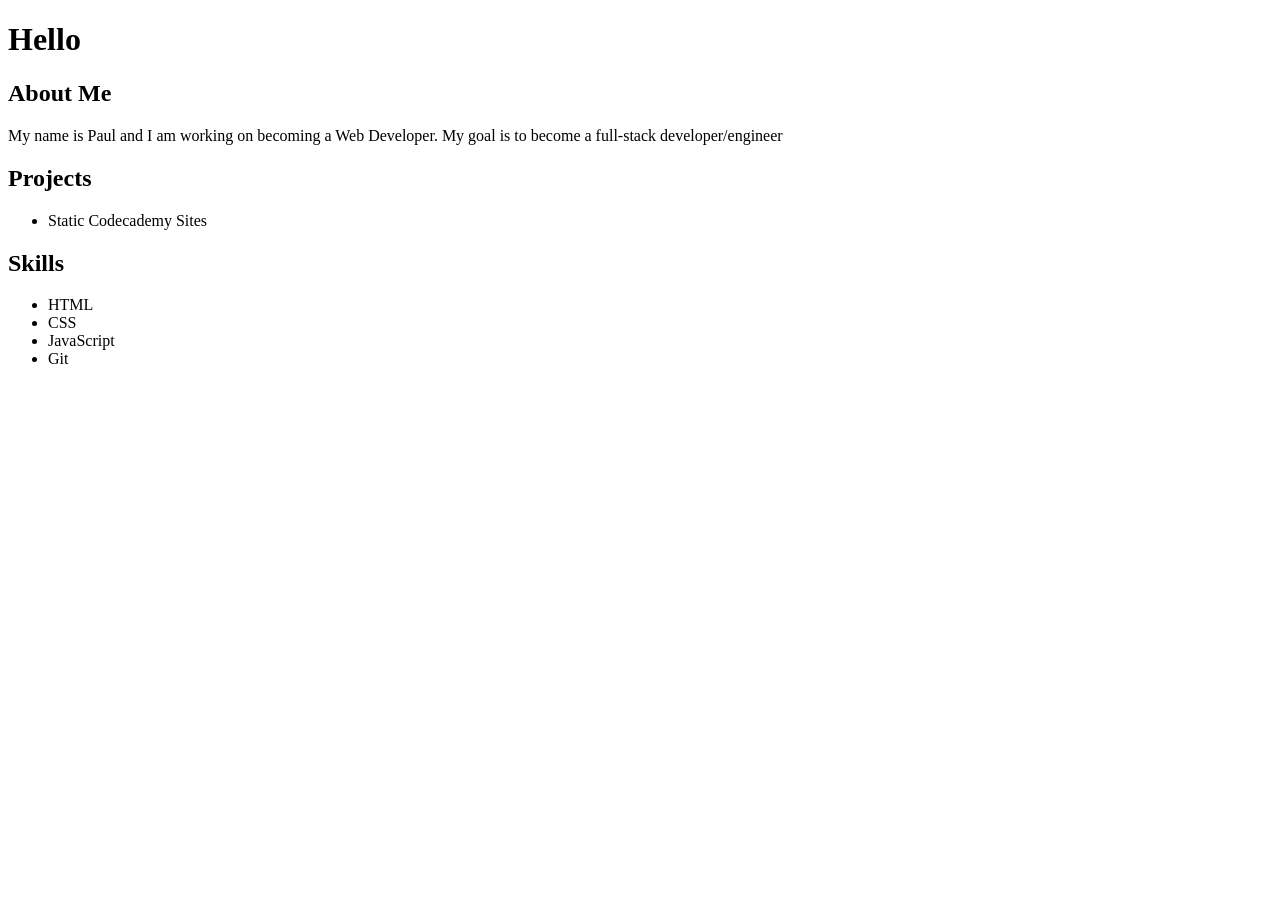
==== index.html @ be3c9a4d "Additional HTML structure & content added" ====
<!DOCTYPE html>
<html lang="en">
  <head>
    <meta charset="UTF-8" />
    <meta name="viewport" content="width=device-width, initial-scale=1.0" />
    <title>Paul's Portfolio</title>
  </head>
  <body>
    <h1>Hello</h1>
    <h2>About Me</h2>
    <p>
      My name is Paul and I am working on becoming a Web Developer. My goal is
      to become a full-stack developer/engineer
    </p>
    <h2>Projects</h2>
    <ul>
      <li><a>Static Codecademy Sites</a></li>
    </ul>
    <p></p>
    <h2>Skills</h2>
    <ul>
      <li>HTML</li>
      <li>CSS</li>
      <li>JavaScript</li>
      <li>Git</li>
    </ul>
  </body>
</html>

<!-- https://github.com/phouseWD/portfolio.git -->
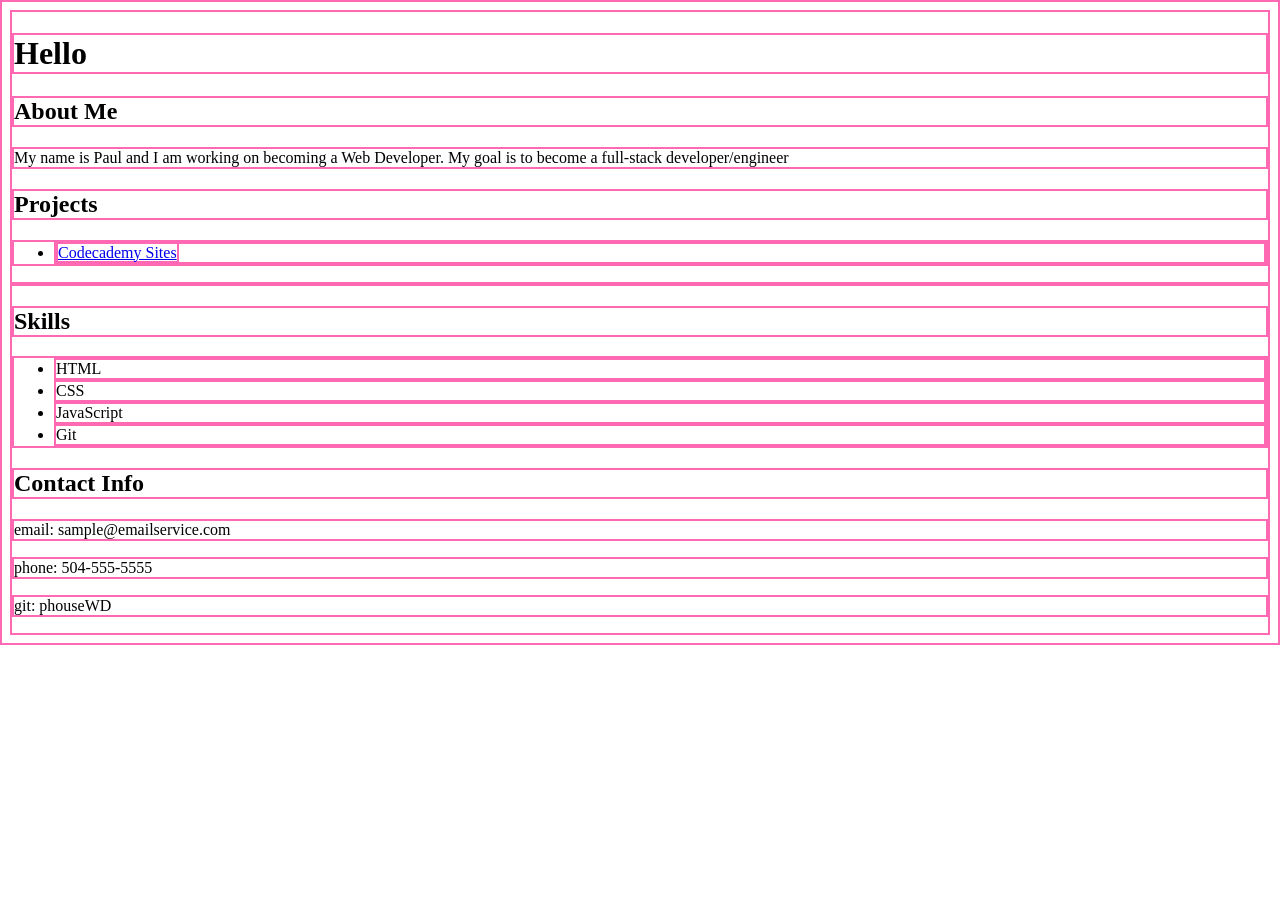
==== commit 3b23d754: "Additional HTML/CSS project added" ====
--- a/index.html
+++ b/index.html
@@ -4,6 +4,7 @@
     <meta charset="UTF-8" />
     <meta name="viewport" content="width=device-width, initial-scale=1.0" />
     <title>Paul's Portfolio</title>
+    <link rel="stylesheet" href="style.css" />
   </head>
   <body>
     <h1>Hello</h1>
@@ -14,7 +15,7 @@
     </p>
     <h2>Projects</h2>
     <ul>
-      <li><a>Static Codecademy Sites</a></li>
+      <li><a href="/codecademy-preojects.html">Codecademy Sites</a></li>
     </ul>
     <p></p>
     <h2>Skills</h2>
@@ -24,6 +25,10 @@
       <li>JavaScript</li>
       <li>Git</li>
     </ul>
+    <h2>Contact Info</h2>
+    <p>email: sample@emailservice.com</p>
+    <p>phone: 504-555-5555</p>
+    <p>git: phouseWD</p>
   </body>
 </html>
 
--- a/style.css
+++ b/style.css
@@ -0,0 +1,3 @@
+* {
+  border: 2px solid hotpink;
+}
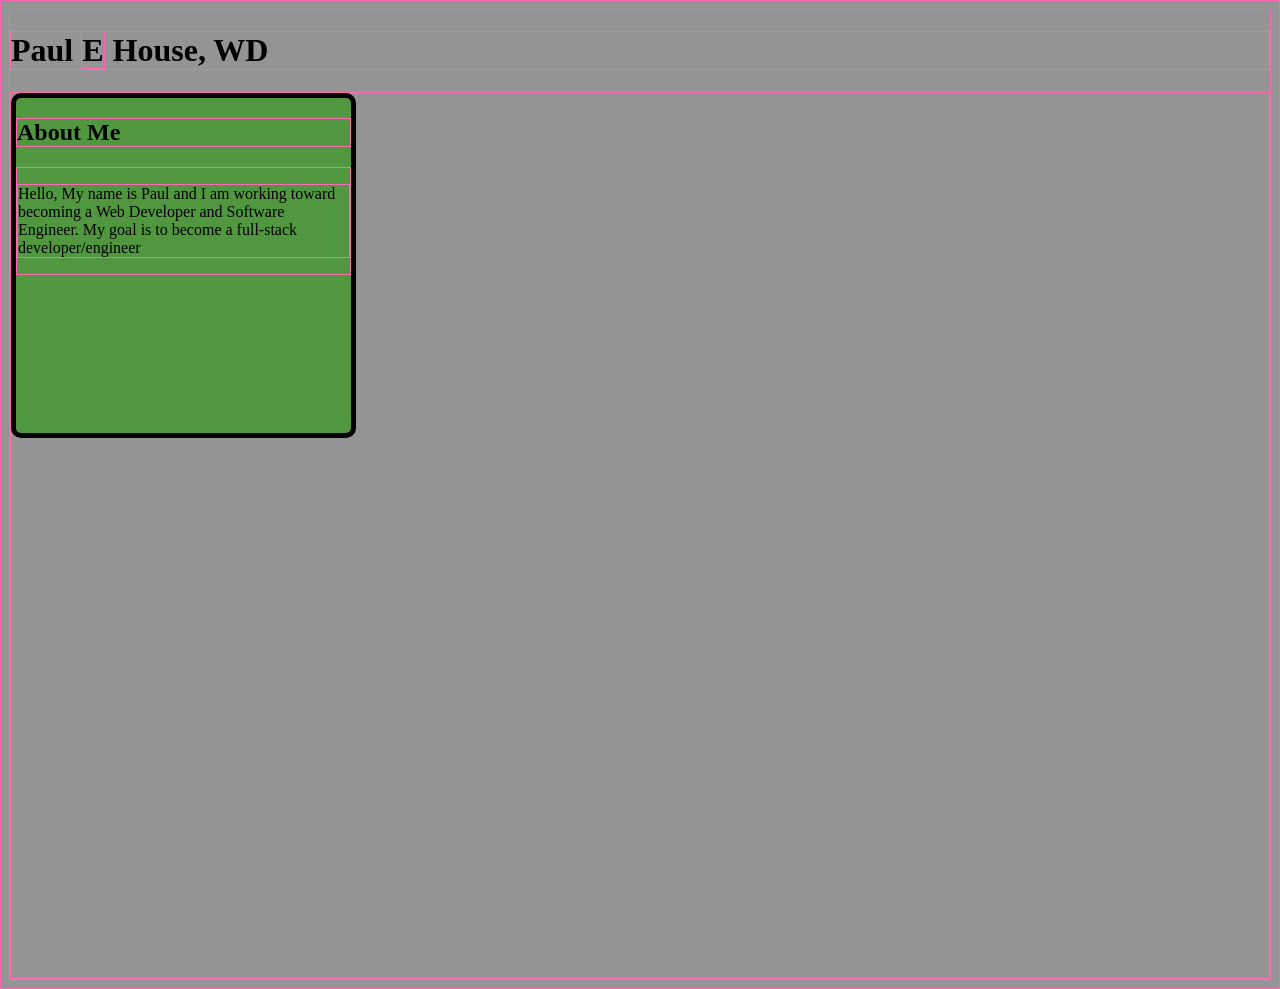
==== commit edbdcd5a: "Update - 3-20-2025" ====
--- a/index.html
+++ b/index.html
@@ -7,29 +7,58 @@
     <link rel="stylesheet" href="style.css" />
   </head>
   <body>
-    <h1>Hello</h1>
-    <h2>About Me</h2>
-    <p>
-      My name is Paul and I am working on becoming a Web Developer. My goal is
-      to become a full-stack developer/engineer
-    </p>
-    <h2>Projects</h2>
-    <ul>
-      <li><a href="/codecademy-preojects.html">Codecademy Sites</a></li>
-    </ul>
-    <p></p>
-    <h2>Skills</h2>
-    <ul>
-      <li>HTML</li>
-      <li>CSS</li>
-      <li>JavaScript</li>
-      <li>Git</li>
-    </ul>
-    <h2>Contact Info</h2>
-    <p>email: sample@emailservice.com</p>
-    <p>phone: 504-555-5555</p>
-    <p>git: phouseWD</p>
+    <h1>Paul <span id="middle-initial">E</span> House, WD</h1>
+    <!-- style E & WD -->
+
+    <div class="container">
+      <div class="item item1" id="item1"
+      >
+    
+        <h2>About Me</h2>
+        <div class="info">
+        <p>
+          Hello, My name is Paul and I am working toward becoming a Web
+          Developer and Software Engineer. My goal is to become a full-stack
+          developer/engineer
+        </p>
+      </div>
+
+      <!-- </div>
+      <div class="item item2">
+        <h2>Projects</h2>
+        <ul>
+          <li>
+            <a href="/portfolio/codecademy-projects.html">Codecademy Sites</a>
+          </li>
+          <li>Mini Projects</li>
+        </ul>
+        <p></p>
+      </div>
+      <div class="item item3">
+        <h2>Technologies</h2>
+        <ul>
+          <li>HTML</li>
+          <li>CSS</li>
+          <li>JavaScript</li>
+          <li>Git</li>
+        </ul>
+      </div>
+      <div class="item item4">
+        <h2>Contact Info</h2>
+        <p>email: sample@emailservice.com</p>
+        <p>phone: 504-555-5555</p>
+        <p>git: phouseWD</p>
+      </div>
+      <div class="item item5">
+        <h2>Just for Kicks</h2>
+        <p>Mini Game</p>
+        <p></p>
+        <p></p>
+      </div> -->
+    </div>
   </body>
+  <script src="display.js"></script>
 </html>
 
 <!-- https://github.com/phouseWD/portfolio.git -->
+<!-- https://phousewd.github.io/portfolio/ -->
--- a/style.css
+++ b/style.css
@@ -1,3 +1,49 @@
-* {
-  border: 2px solid hotpink;
+*{
+  border: 1px solid hotpink;
 }
+
+body {
+  background-color: rgb(149, 148, 148);
+}
+
+.container {
+  display: grid;
+  gap: 15px;
+  grid-template-rows: repeat(10, 75px);
+  grid-template-columns: repeat(10, 75px);
+}
+
+.item {
+  background-color: rgb(81, 151, 64);
+  border: 5px solid black;
+  border-radius: 10px;
+}
+.item1 {
+  grid-row: 1 / 5;
+  grid-column: 1 / 5;
+  z-index: 1;
+}
+
+.item2 {
+  grid-row: 2 / 6;
+  grid-column: 2 / 6;
+}
+
+.item3 {
+  grid-row: 3 / 7;
+  grid-column: 3 / 7;
+}
+
+.item4 {
+  grid-row: 4 / 8;
+  grid-column: 4 / 8;
+}
+
+.item5 {
+  grid-row: 5/ 9;
+  grid-column: 5 / 9;
+}
+
+.info {
+  display: hidden;
+}
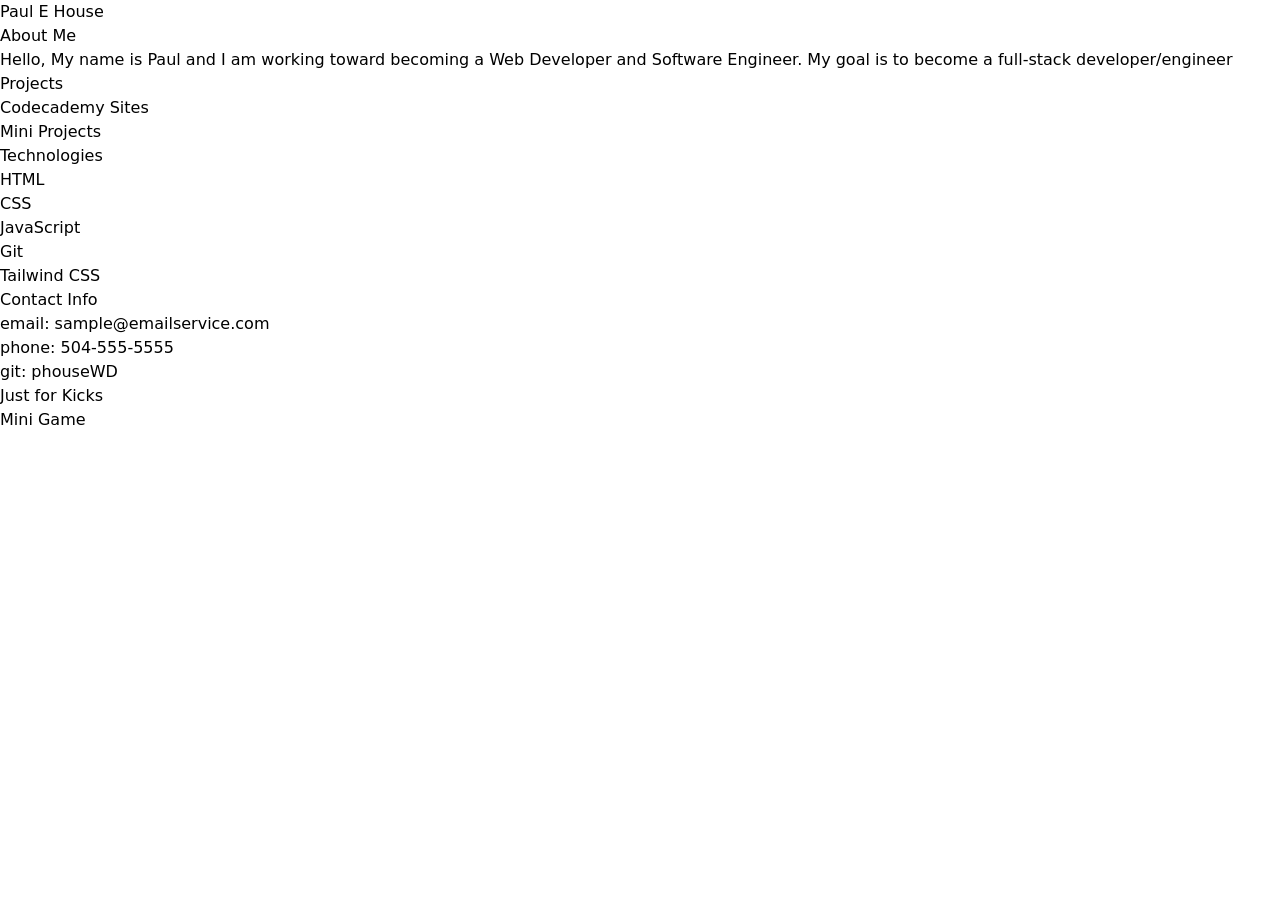
==== commit c993d3f9: "Update" ====
--- a/index.html
+++ b/index.html
@@ -7,23 +7,20 @@
     <link rel="stylesheet" href="style.css" />
   </head>
   <body>
-    <h1>Paul <span id="middle-initial">E</span> House, WD</h1>
+    <h1 >Paul <span id="middle-initial">E</span> House</h1>
     <!-- style E & WD -->
 
-    <div class="container">
-      <div class="item item1" id="item1"
-      >
-    
+    <div class="">
+      <div class="item item1" id="item1">
         <h2>About Me</h2>
         <div class="info">
-        <p>
-          Hello, My name is Paul and I am working toward becoming a Web
-          Developer and Software Engineer. My goal is to become a full-stack
-          developer/engineer
-        </p>
+          <p>
+            Hello, My name is Paul and I am working toward becoming a Web
+            Developer and Software Engineer. My goal is to become a full-stack
+            developer/engineer
+          </p>
+        </div>
       </div>
-
-      <!-- </div>
       <div class="item item2">
         <h2>Projects</h2>
         <ul>
@@ -41,6 +38,7 @@
           <li>CSS</li>
           <li>JavaScript</li>
           <li>Git</li>
+          <li>Tailwind CSS</li>
         </ul>
       </div>
       <div class="item item4">
@@ -54,7 +52,7 @@
         <p>Mini Game</p>
         <p></p>
         <p></p>
-      </div> -->
+      </div>
     </div>
   </body>
   <script src="display.js"></script>
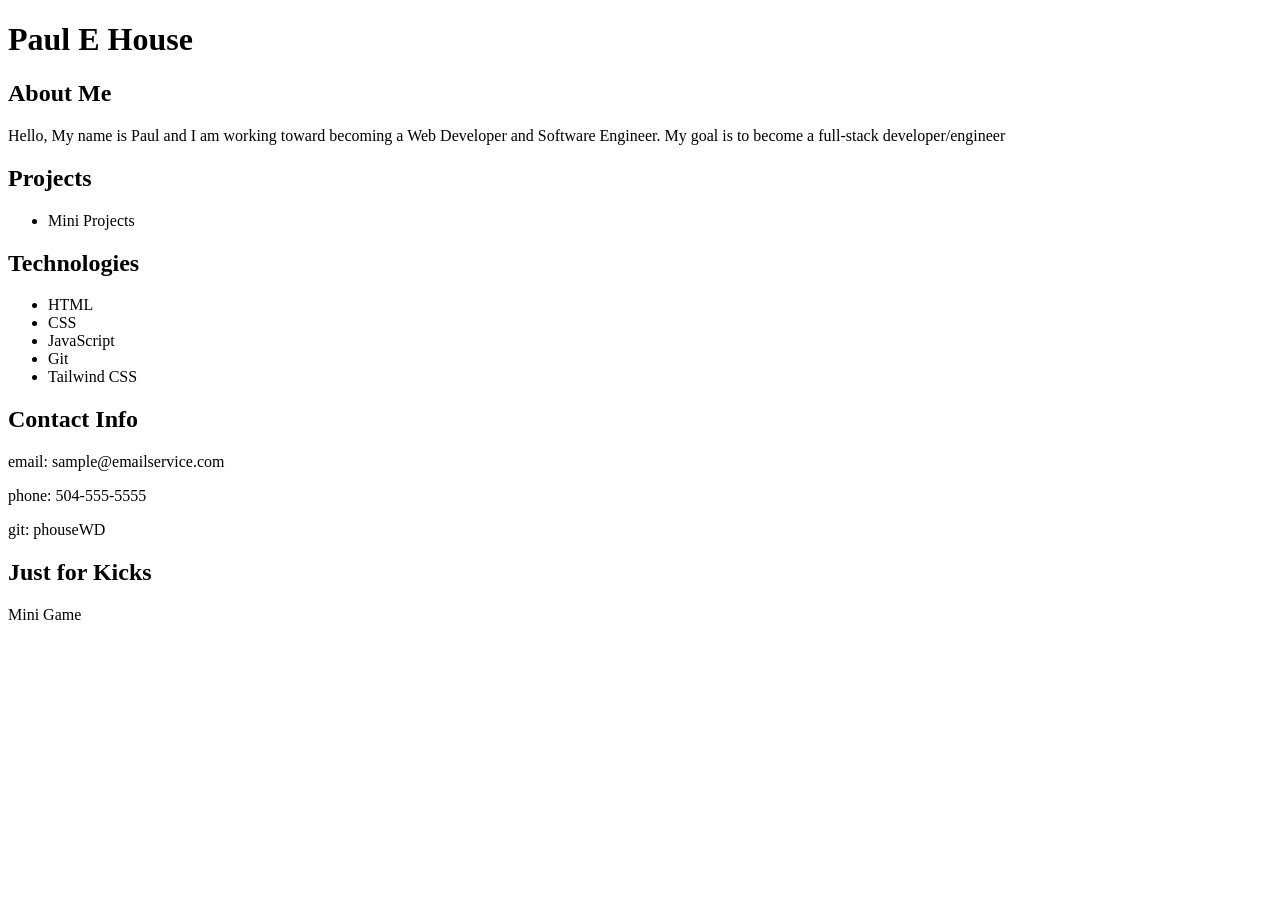
==== commit dc6ea75b: "Removed assets and reset styling" ====
--- a/index.html
+++ b/index.html
@@ -7,55 +7,37 @@
     <link rel="stylesheet" href="style.css" />
   </head>
   <body>
-    <h1 >Paul <span id="middle-initial">E</span> House</h1>
-    <!-- style E & WD -->
+    <h1>Paul <span id="middle-initial">E</span> House</h1>
+    <h2>About Me</h2>
+    <p>
+      Hello, My name is Paul and I am working toward becoming a Web Developer
+      and Software Engineer. My goal is to become a full-stack
+      developer/engineer
+    </p>
+    <h2>Projects</h2>
+    <ul>
+      <li>Mini Projects</li>
+    </ul>
+    <p></p>
+    <h2>Technologies</h2>
+    <ul>
+      <li>HTML</li>
+      <li>CSS</li>
+      <li>JavaScript</li>
+      <li>Git</li>
+      <li>Tailwind CSS</li>
+    </ul>
 
-    <div class="">
-      <div class="item item1" id="item1">
-        <h2>About Me</h2>
-        <div class="info">
-          <p>
-            Hello, My name is Paul and I am working toward becoming a Web
-            Developer and Software Engineer. My goal is to become a full-stack
-            developer/engineer
-          </p>
-        </div>
-      </div>
-      <div class="item item2">
-        <h2>Projects</h2>
-        <ul>
-          <li>
-            <a href="/portfolio/codecademy-projects.html">Codecademy Sites</a>
-          </li>
-          <li>Mini Projects</li>
-        </ul>
-        <p></p>
-      </div>
-      <div class="item item3">
-        <h2>Technologies</h2>
-        <ul>
-          <li>HTML</li>
-          <li>CSS</li>
-          <li>JavaScript</li>
-          <li>Git</li>
-          <li>Tailwind CSS</li>
-        </ul>
-      </div>
-      <div class="item item4">
-        <h2>Contact Info</h2>
-        <p>email: sample@emailservice.com</p>
-        <p>phone: 504-555-5555</p>
-        <p>git: phouseWD</p>
-      </div>
-      <div class="item item5">
-        <h2>Just for Kicks</h2>
-        <p>Mini Game</p>
-        <p></p>
-        <p></p>
-      </div>
-    </div>
+    <h2>Contact Info</h2>
+    <p>email: sample@emailservice.com</p>
+    <p>phone: 504-555-5555</p>
+    <p>git: phouseWD</p>
+
+    <h2>Just for Kicks</h2>
+    <p>Mini Game</p>
+    <p></p>
+    <p></p>
   </body>
-  <script src="display.js"></script>
 </html>
 
 <!-- https://github.com/phouseWD/portfolio.git -->
